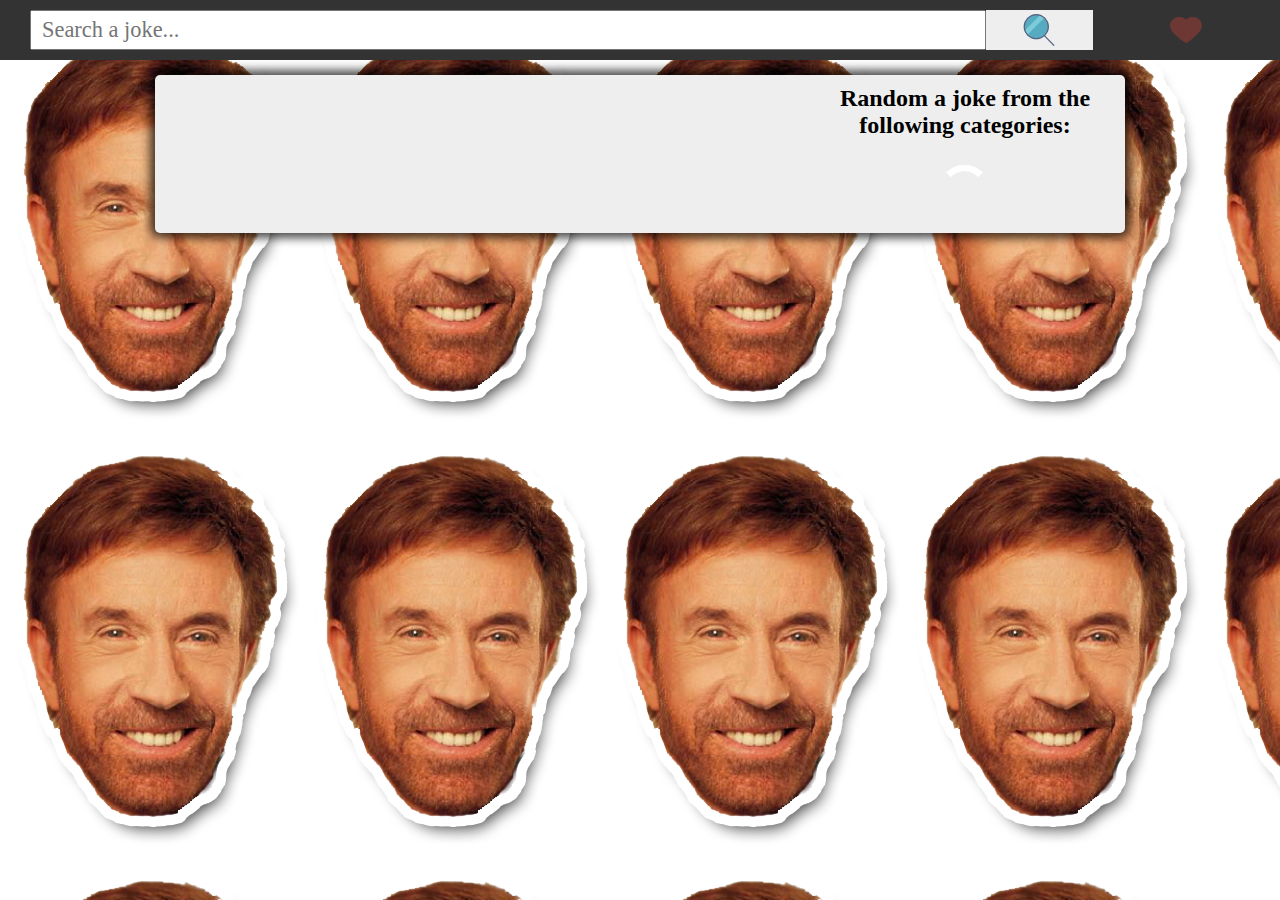
==== index.html @ 6adaa57f "gh pages" ====
<!DOCTYPE html><html lang="en"><head><meta charset="utf-8"><meta name="viewport" content="width=device-width,initial-scale=1,shrink-to-fit=no"><title>Chuck Norris Jokes</title><link href="/static/css/main.e716d128.css" rel="stylesheet"></head><body><noscript>You need to enable JavaScript to run this app.</noscript><div id="root"></div><script type="text/javascript" src="/static/js/main.36b16c54.js"></script></body></html>
---- static/css/main.e716d128.css ----
*,:after,:before{-webkit-box-sizing:border-box;box-sizing:border-box;margin:0;padding:0;outline:none}body{font-family:Consolas;background:url(/static/media/chuck.16960679.png)}.container{width:100%;max-width:970px;margin:0 auto}.content{display:-ms-flexbox;display:flex;-ms-flex-pack:justify;justify-content:space-between;-ms-flex-align:start;align-items:flex-start;padding:10px;border-radius:5px;overflow:hidden;-webkit-box-shadow:0 0 10px 5px rgba(0,0,0,.7);box-shadow:0 0 10px 5px rgba(0,0,0,.7);background:#eee}.main{width:calc(100% - 300px);max-height:calc(100vh - 105px);overflow-y:auto;overflow-x:hidden}.sidebar{width:300px}@media (max-width:600px){.content{-ms-flex-direction:column;flex-direction:column;-ms-flex-align:center;align-items:center}.main{margin-bottom:20px}.main,.sidebar{width:100%}}.categories{position:relative;background:#eee}.categories__heading{margin-bottom:20px;text-align:center}.categories__list{list-style:none}.category{padding:5px 0;border-bottom:1px solid #777;text-align:center;cursor:pointer;-webkit-transition:all .3s;-o-transition:all .3s;transition:all .3s}.category:hover{opacity:.7}.category:active{-webkit-transform:scale(.9);-ms-transform:scale(.9);transform:scale(.9)}.lds-ring{margin:auto;width:64px;height:64px}.lds-ring div{-webkit-box-sizing:border-box;box-sizing:border-box;display:block;position:absolute;width:51px;height:51px;margin:6px;border:6px solid #fff;border-radius:50%;-webkit-animation:lds-ring 1.2s cubic-bezier(.5,0,.5,1) infinite;animation:lds-ring 1.2s cubic-bezier(.5,0,.5,1) infinite;border-color:#fff transparent transparent}.lds-ring div:first-child{-webkit-animation-delay:-.45s;animation-delay:-.45s}.lds-ring div:nth-child(2){-webkit-animation-delay:-.3s;animation-delay:-.3s}.lds-ring div:nth-child(3){-webkit-animation-delay:-.15s;animation-delay:-.15s}@-webkit-keyframes lds-ring{0%{-webkit-transform:rotate(0deg);transform:rotate(0deg)}to{-webkit-transform:rotate(1turn);transform:rotate(1turn)}}@keyframes lds-ring{0%{-webkit-transform:rotate(0deg);transform:rotate(0deg)}to{-webkit-transform:rotate(1turn);transform:rotate(1turn)}}.header{display:-ms-flexbox;display:flex;margin-bottom:15px;padding:10px 0 10px 30px;-ms-flex-align:center;align-items:center;-ms-flex-pack:justify;justify-content:space-between;background:#333;color:#fff}.header__liked-btn{width:15%;height:32px;border:none;background:url([data-uri]) no-repeat 50%;background-size:32px 32px;opacity:.3;cursor:pointer}.header__liked-btn--active{opacity:1}.header__search-bar-wrap{width:85%}.search-bar{display:-ms-flexbox;display:flex;-ms-flex-pack:justify;justify-content:space-between;width:100%;height:40px}.search-bar__input{width:90%;font-size:1.4em;padding:5px 10px;font-family:Consolas}.search-bar__btn{width:10%;min-width:40px;border:none;background:#eee url([data-uri]) no-repeat 50%;font-family:Consolas}.jokes-list{list-style:none}.joke{padding:5px;border-bottom:1px solid orange;color:#333;font-size:1.3em;cursor:pointer;-webkit-transition:all .3s;-o-transition:all .3s;transition:all .3s}.joke:hover{opacity:.7}.popup{position:fixed;z-index:1000;top:50px;left:50%;width:128px;height:128px;-webkit-transform:translateX(-50%);-ms-transform:translateX(-50%);transform:translateX(-50%);background-repeat:no-repeat;background-position:50%;opacity:0;-webkit-animation:popup 1 1s linear;animation:popup 1 1s linear}.popup--like{background-image:url([data-uri])}.popup--dislike{background-image:url([data-uri])}@-webkit-keyframes popup{50%{opacity:1}to{opacity:0}}@keyframes popup{50%{opacity:1}to{opacity:0}}
/*# sourceMappingURL=main.e716d128.css.map*/
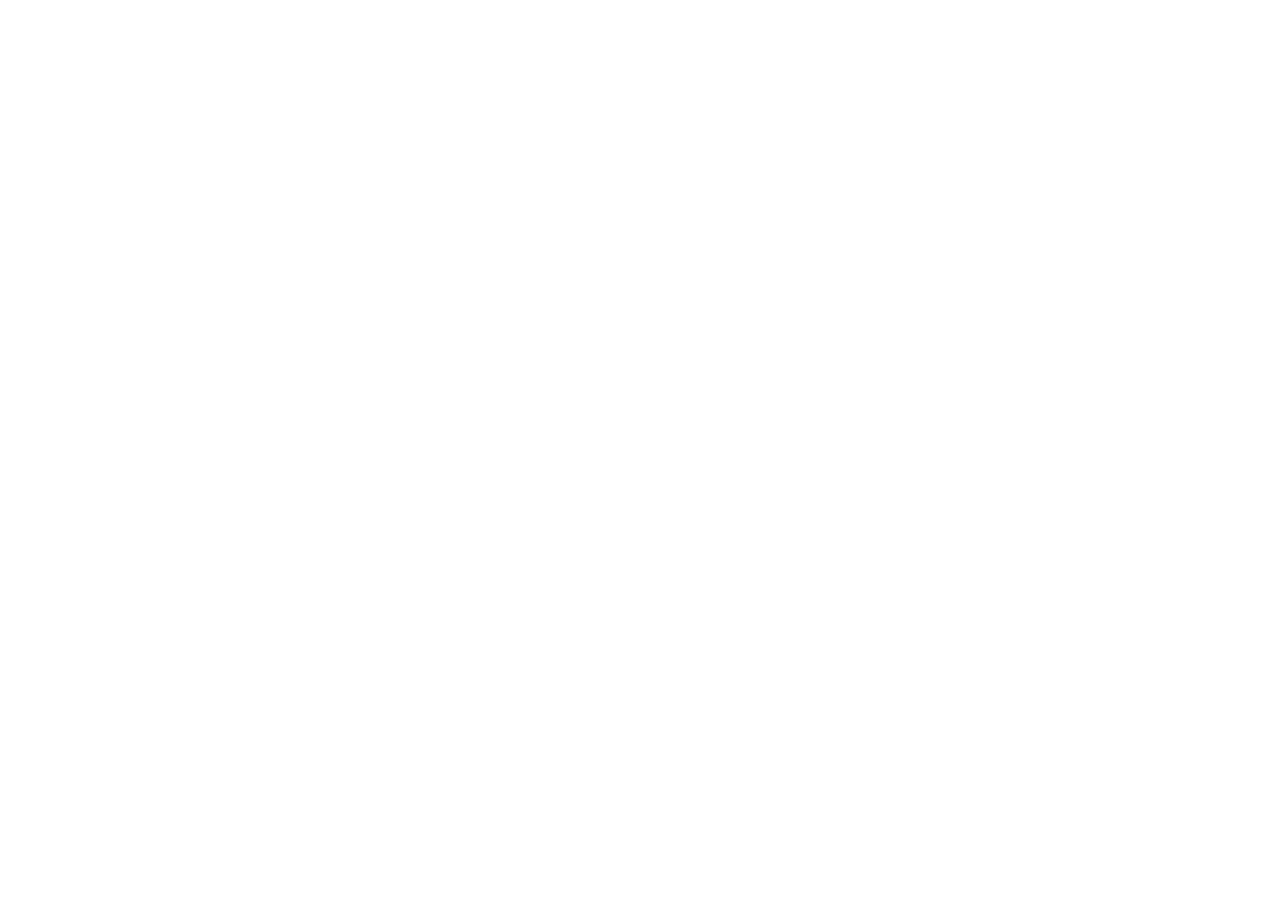
==== commit 033b9d49: "Update index.html" ====
--- a/index.html
+++ b/index.html
@@ -1 +1 @@
-<!DOCTYPE html><html lang="en"><head><meta charset="utf-8"><meta name="viewport" content="width=device-width,initial-scale=1,shrink-to-fit=no"><title>Chuck Norris Jokes</title><link href="/static/css/main.e716d128.css" rel="stylesheet"></head><body><noscript>You need to enable JavaScript to run this app.</noscript><div id="root"></div><script type="text/javascript" src="/static/js/main.36b16c54.js"></script></body></html>+<!DOCTYPE html><html lang="en"><head><meta charset="utf-8"><meta name="viewport" content="width=device-width,initial-scale=1,shrink-to-fit=no"><title>Chuck Norris Jokes</title><link href="/Chuck-Norris-Jokes/static/css/main.e716d128.css" rel="stylesheet"></head><body><noscript>You need to enable JavaScript to run this app.</noscript><div id="root"></div><script type="text/javascript" src="/Chuck-Norris-Jokes/static/js/main.36b16c54.js"></script></body></html>
